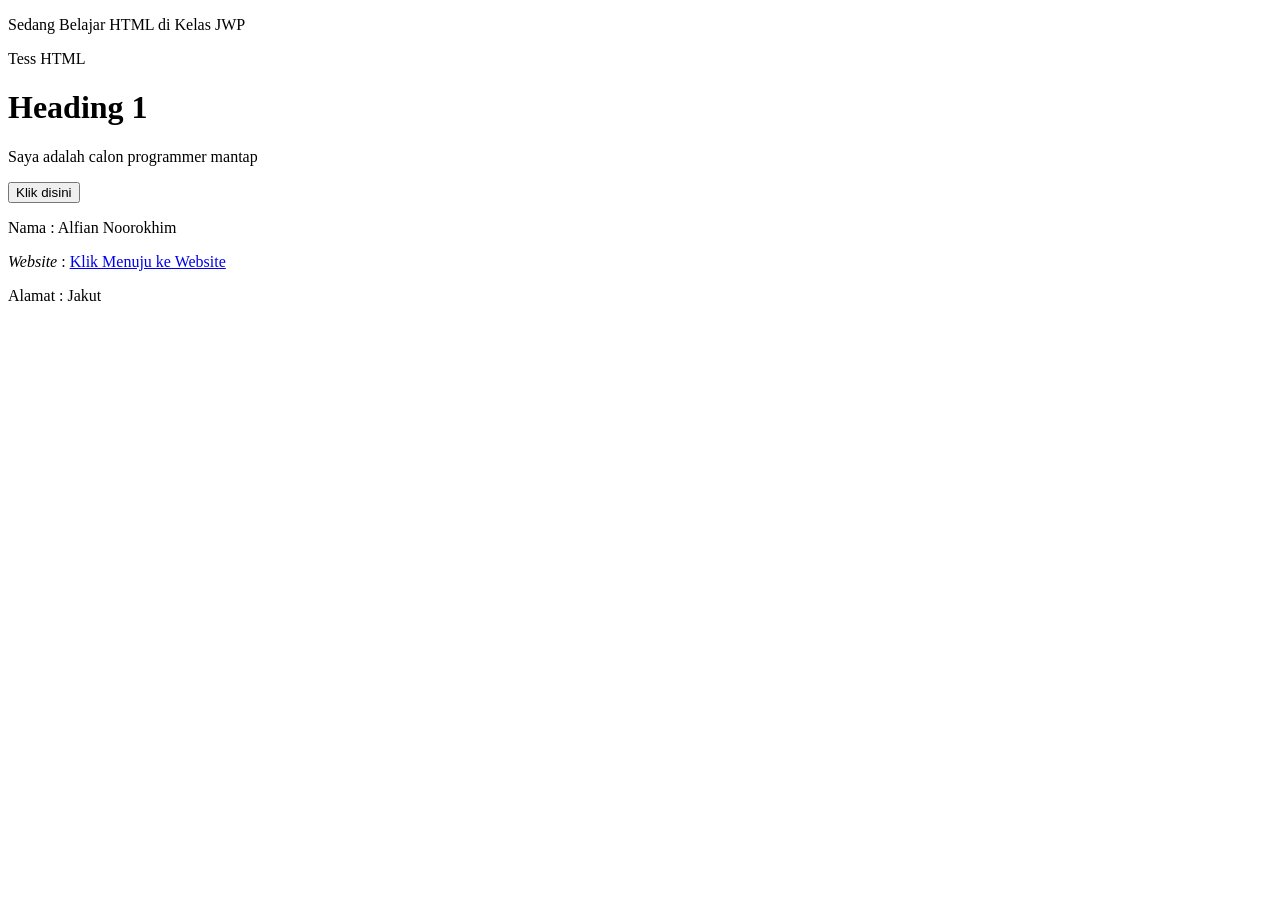
==== 1.html @ 3bce53dd "satu" ====
<!--  HTML : hyper text markup language -->

<!DOCTYPE html>
<html lang="en">

<head>
  <meta charset="UTF-8">
  <meta name="viewport" content="width=device-width, initial-scale=1.0">
  <title>Belajar HTML</title>
</head>

<body>
  <p>Sedang Belajar HTML di Kelas JWP</p>
  <p>Tess HTML</p>

  <h1>Heading 1</h1>
  <p>Saya adalah calon programmer mantap</p>
  <button>Klik disini</button>

  <p>Nama : Alfian Noorokhim</p>
  <p><em>Website</em> : <a href="http://alfiannoor.com"> Klik Menuju ke Website</a></p>
  <p>Alamat : Jakut</p>
</body>

</html>
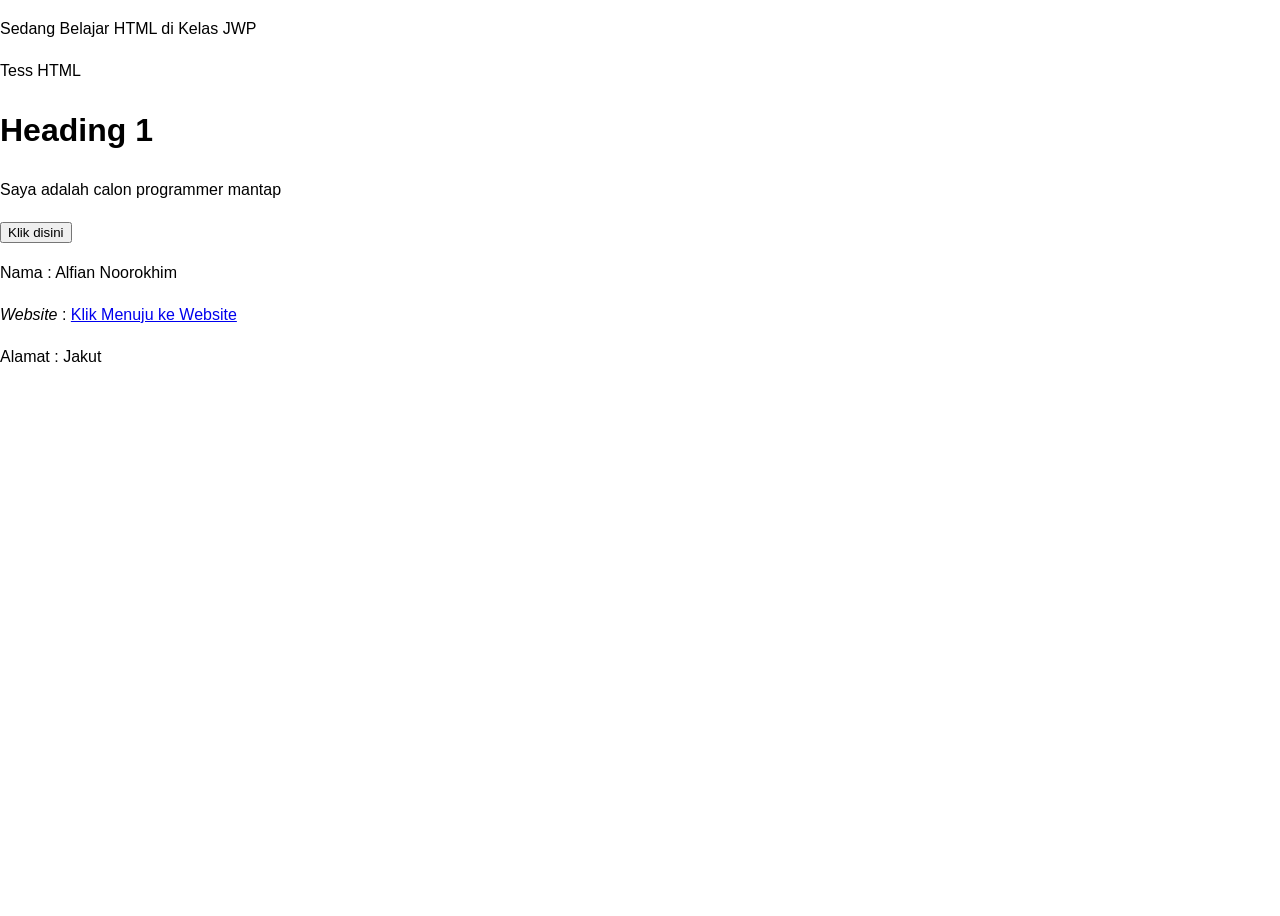
==== commit 91168b2d: "jumat" ====
--- a/1.html
+++ b/1.html
@@ -7,6 +7,7 @@
   <meta charset="UTF-8">
   <meta name="viewport" content="width=device-width, initial-scale=1.0">
   <title>Belajar HTML</title>
+  <link rel="stylesheet" href="./style.css">
 </head>
 
 <body>
--- a/style.css
+++ b/style.css
@@ -0,0 +1,234 @@
+body,
+html {
+  height: 100%;
+  margin: 0;
+  font-family: Verdana, Geneva, Tahoma, sans-serif;
+  color: black;
+  line-height: 1.6;
+  scroll-behavior: smooth;
+}
+
+.parallax {
+  background-position: center;
+  background-repeat: no-repeat;
+  background-size: cover;
+  background-attachment: fixed;
+  height: 100%;
+  display: flex;
+  justify-content: center;
+  align-items: center;
+  text-align: center;
+}
+
+.bg-login {
+  background-image: url(un1.avif);
+  background-size: cover;
+  background-position: center;
+  background-repeat: no-repeat;
+}
+
+.bg-1 {
+  background-image: url(un1.avif);
+}
+
+.bg-2 {
+  background-image: url(un2.avif);
+}
+
+.content {
+  background-color: rgba(0, 0, 0, 0.5);
+  color: white;
+  padding: 40px;
+  border-radius: 10px;
+  width: 60%;
+}
+
+.content h1 {
+  font-size: 3rem;
+  margin: 0;
+}
+
+.normal-section {
+  padding: 80px 20px;
+  background-color: white;
+  text-align: center;
+}
+
+.container {
+  max-width: 800px;
+  margin: 0 auto;
+}
+
+h2 {
+  font-size: 2rem;
+  color: #35858E;
+}
+
+.btn-contact {
+  padding: 12px 25px;
+  background-color: #7DA78C;
+  color: white;
+  border: none;
+  border-radius: 5px;
+  cursor: pointer;
+  font-weight: bold;
+  margin-top: 20px;
+}
+
+footer {
+  background-color: #7DA78C;
+  text-align: center;
+  padding: 20px 0;
+}
+
+.contact-form {
+  display: flex;
+  flex-direction: column;
+  gap: 10;
+}
+
+.contact-form input,
+textarea {
+  padding: 10px;
+  border: 1px solid #35858E;
+  border-radius: 5px;
+}
+
+.contact-form button {
+  background: #35858E;
+  color: white;
+  padding: 8px;
+  border: none;
+  cursor: pointer;
+}
+
+/* Keahlian */
+.wraper {
+  display: flex;
+  justify-content: center;
+  margin-top: 20px;
+  gap: 10px;
+  flex-wrap: wrap;
+}
+
+.skill-wraper {
+  background-color: #7DA78C;
+  color: black;
+  padding: 10px;
+  border-radius: 10px;
+  text-align: left;
+  width: 225px;
+}
+
+.skill-wraper h3 {
+  margin-top: 0px;
+  color: #35858E;
+  text-align: center;
+}
+
+.skill-wraper ul {
+  padding-left: 20px;
+}
+
+.profile-img {
+  width: 150px;
+  height: 150px;
+  border-radius: 50%;
+  object-fit: cover;
+}
+
+.gambar-img {
+  width: 150px;
+  height: 150px;
+  object-fit: cover;
+}
+
+.navbar {
+  background-color: rgba(0, 0, 0, 0.7);
+  position: fixed;
+  width: 100%;
+}
+
+nav a {
+  text-decoration: none;
+  margin-left: 20px;
+  font-weight: bold;
+  color: #35858E;
+  transition: 0.3s;
+}
+
+nav a:hover {
+  color: white;
+}
+
+.logo {
+  color: whitesmoke;
+}
+
+.nav-container {
+  display: flex;
+  justify-content: space-between;
+  align-items: center;
+  padding: 15px 40px;
+}
+
+/* BURGER MENU START */
+#menu {
+  display: flex;
+  gap: 15px;
+}
+
+.nav-container button {
+  display: none;
+}
+
+.gallery {
+  display: grid;
+  grid-template-columns: repeat(4, 1fr);
+  gap: 10px;
+}
+
+.gallery img {
+  width: 100%;
+  border-radius: 10px;
+  transition: 0.3s;
+}
+
+.gallery img:hover {
+  transform: scale(1.05);
+}
+
+/* UKURAN TABLET */
+@media (max-width: 768px) {
+  .nav-container button {
+    display: block;
+  }
+
+  #menu {
+    display: none;
+    flex-direction: column;
+    position: absolute;
+    top: 60px;
+    right: 0;
+    background-color: rgba(0, 0, 0, 0.8);
+    width: 200px;
+    padding: 10px 0px;
+  }
+
+  #menu a {
+    padding: 10px;
+  }
+
+  #menu.show {
+    display: flex;
+  }
+}
+
+/* BURGER MENU END */
+
+/* UKURAN HP */
+@media (max-width: 480px) {
+  .gallery {
+    grid-template-columns: 1fr;
+  }
+}
